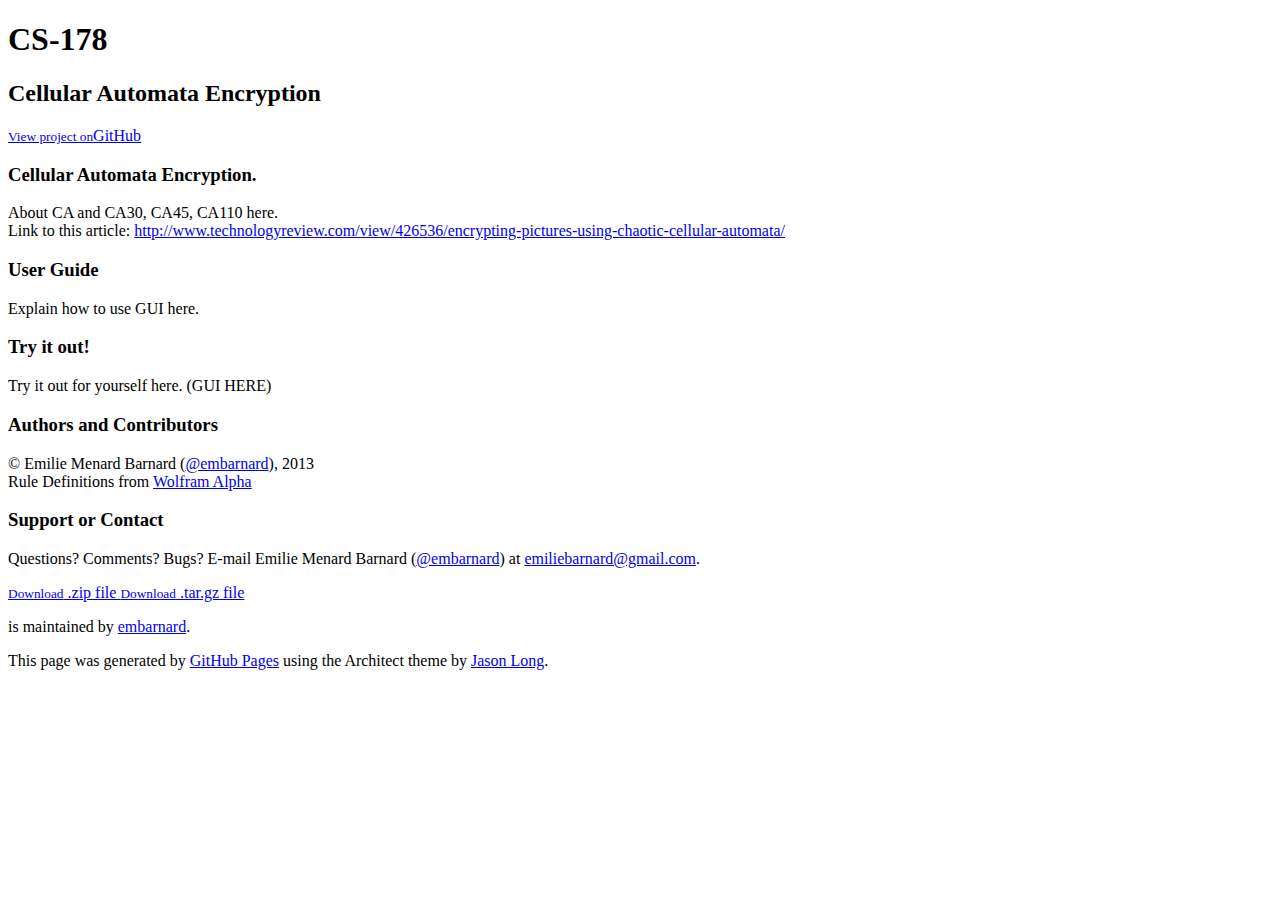
==== index.html @ e677d0bb "Create gh-pages branch via GitHub" ====
<!DOCTYPE html>
<html>
  <head>
    <meta charset='utf-8'>
    <meta http-equiv="X-UA-Compatible" content="chrome=1">
    <meta name="viewport" content="width=device-width, initial-scale=1, maximum-scale=1">
    <link href='https://fonts.googleapis.com/css?family=Architects+Daughter' rel='stylesheet' type='text/css'>
    <link rel="stylesheet" type="text/css" href="stylesheets/stylesheet.css" media="screen" />
    <link rel="stylesheet" type="text/css" href="stylesheets/pygment_trac.css" media="screen" />
    <link rel="stylesheet" type="text/css" href="stylesheets/print.css" media="print" />

    <!--[if lt IE 9]>
    <script src="//html5shiv.googlecode.com/svn/trunk/html5.js"></script>
    <![endif]-->

    <title>CS-178 by embarnard</title>
  </head>

  <body>
    <header>
      <div class="inner">
        <h1>CS-178</h1>
        <h2>Cellular Automata Encryption</h2>
        <a href="https://github.com/embarnard/CS-178" class="button"><small>View project on</small>GitHub</a>
      </div>
    </header>

    <div id="content-wrapper">
      <div class="inner clearfix">
        <section id="main-content">
          <h3>Cellular Automata Encryption.</h3>

<p>About CA and CA30, CA45, CA110 here.
<br>Link to this article: <a href="http://www.technologyreview.com/view/426536/encrypting-pictures-using-chaotic-cellular-automata/">http://www.technologyreview.com/view/426536/encrypting-pictures-using-chaotic-cellular-automata/</a></p>

<h3>User Guide</h3>

<p>Explain how to use GUI here. </p>

<h3>Try it out!</h3>

<p>Try it out for yourself here. (GUI HERE)</p>

<h3>Authors and Contributors</h3>

<p>© Emilie Menard Barnard (<a href="https://github.com/embarnard" class="user-mention">@embarnard</a>), 2013
<br>Rule Definitions from <a href="http://www.wolframalpha.com">Wolfram Alpha</a></p>

<h3>Support or Contact</h3>

<p>Questions? Comments? Bugs? E-mail Emilie Menard Barnard (<a href="https://github.com/embarnard" class="user-mention">@embarnard</a>) at <a href="mailto:emiliebarnard@gmail.com">emiliebarnard@gmail.com</a>.</p>
        </section>

        <aside id="sidebar">
          <a href="https://github.com/embarnard/CS-178/zipball/master" class="button">
            <small>Download</small>
            .zip file
          </a>
          <a href="https://github.com/embarnard/CS-178/tarball/master" class="button">
            <small>Download</small>
            .tar.gz file
          </a>

          <p class="repo-owner"><a href="https://github.com/embarnard/CS-178"></a> is maintained by <a href="https://github.com/embarnard">embarnard</a>.</p>

          <p>This page was generated by <a href="pages.github.com">GitHub Pages</a> using the Architect theme by <a href="http://twitter.com/jasonlong">Jason Long</a>.</p>
        </aside>
      </div>
    </div>

  
  </body>
</html>
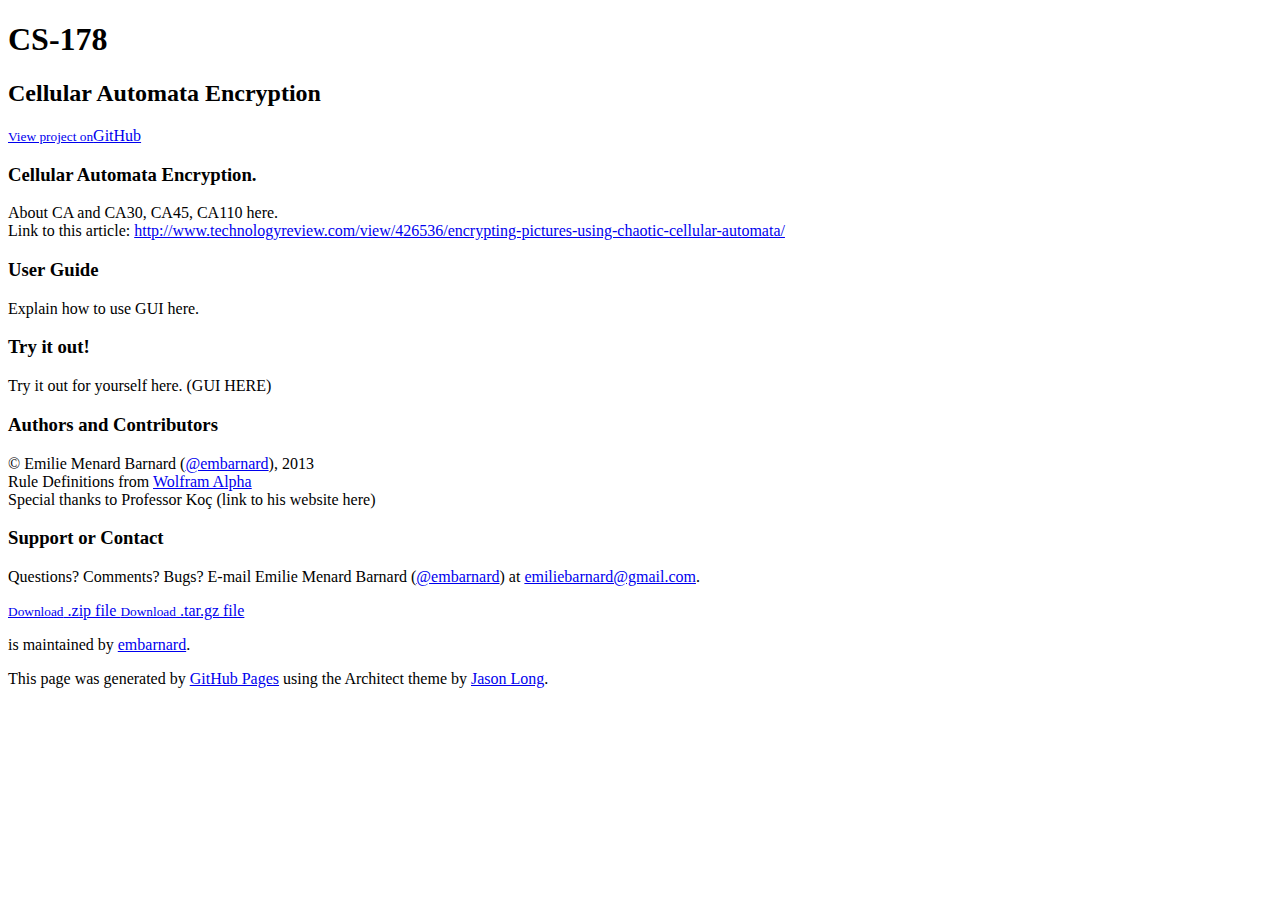
==== commit 7c79e156: "Create gh-pages branch via GitHub" ====
--- a/index.html
+++ b/index.html
@@ -44,7 +44,8 @@
 <h3>Authors and Contributors</h3>
 
 <p>© Emilie Menard Barnard (<a href="https://github.com/embarnard" class="user-mention">@embarnard</a>), 2013
-<br>Rule Definitions from <a href="http://www.wolframalpha.com">Wolfram Alpha</a></p>
+<br>Rule Definitions from <a href="http://www.wolframalpha.com">Wolfram Alpha</a>
+<br>Special thanks to Professor Koç (link to his website here)</p>
 
 <h3>Support or Contact</h3>
 
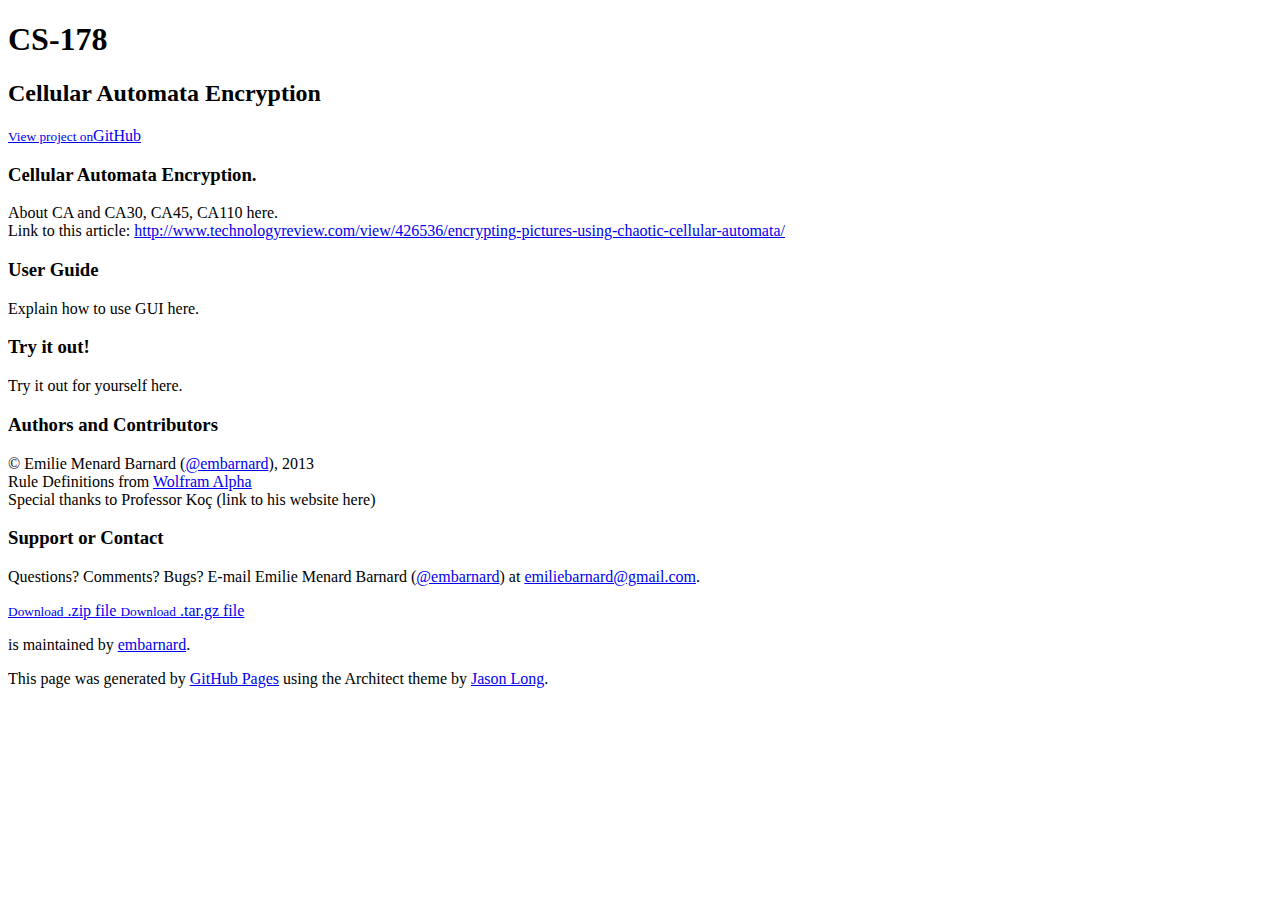
==== commit 45e6e4f9: "Create gh-pages branch via GitHub" ====
--- a/index.html
+++ b/index.html
@@ -39,7 +39,8 @@
 
 <h3>Try it out!</h3>
 
-<p>Try it out for yourself here. (GUI HERE)</p>
+<p>Try it out for yourself here.
+<br></p>
 
 <h3>Authors and Contributors</h3>
 
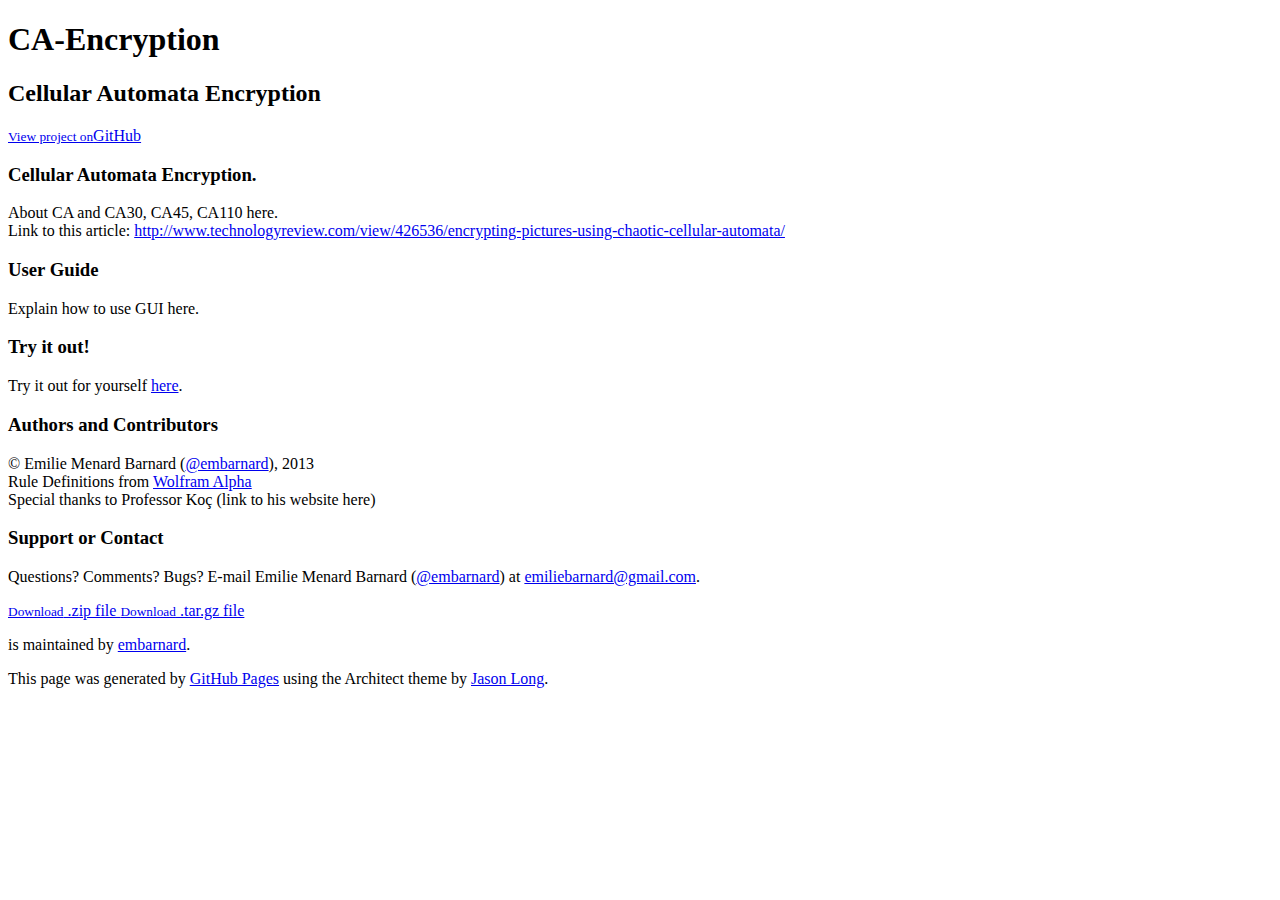
==== commit eba0096a: "Create gh-pages branch via GitHub" ====
--- a/index.html
+++ b/index.html
@@ -13,15 +13,15 @@
     <script src="//html5shiv.googlecode.com/svn/trunk/html5.js"></script>
     <![endif]-->
 
-    <title>CS-178 by embarnard</title>
+    <title>CA-Encryption by embarnard</title>
   </head>
 
   <body>
     <header>
       <div class="inner">
-        <h1>CS-178</h1>
+        <h1>CA-Encryption</h1>
         <h2>Cellular Automata Encryption</h2>
-        <a href="https://github.com/embarnard/CS-178" class="button"><small>View project on</small>GitHub</a>
+        <a href="https://github.com/embarnard/CA-Encryption" class="button"><small>View project on</small>GitHub</a>
       </div>
     </header>
 
@@ -39,8 +39,7 @@
 
 <h3>Try it out!</h3>
 
-<p>Try it out for yourself here.
-<br></p>
+<p>Try it out for yourself <a href="http://htmlpreview.github.com/?https://github.com/embarnard/CS-178/blob/master/CS-178/caScript.html">here</a>.</p>
 
 <h3>Authors and Contributors</h3>
 
@@ -54,16 +53,16 @@
         </section>
 
         <aside id="sidebar">
-          <a href="https://github.com/embarnard/CS-178/zipball/master" class="button">
+          <a href="https://github.com/embarnard/CA-Encryption/zipball/master" class="button">
             <small>Download</small>
             .zip file
           </a>
-          <a href="https://github.com/embarnard/CS-178/tarball/master" class="button">
+          <a href="https://github.com/embarnard/CA-Encryption/tarball/master" class="button">
             <small>Download</small>
             .tar.gz file
           </a>
 
-          <p class="repo-owner"><a href="https://github.com/embarnard/CS-178"></a> is maintained by <a href="https://github.com/embarnard">embarnard</a>.</p>
+          <p class="repo-owner"><a href="https://github.com/embarnard/CA-Encryption"></a> is maintained by <a href="https://github.com/embarnard">embarnard</a>.</p>
 
           <p>This page was generated by <a href="pages.github.com">GitHub Pages</a> using the Architect theme by <a href="http://twitter.com/jasonlong">Jason Long</a>.</p>
         </aside>
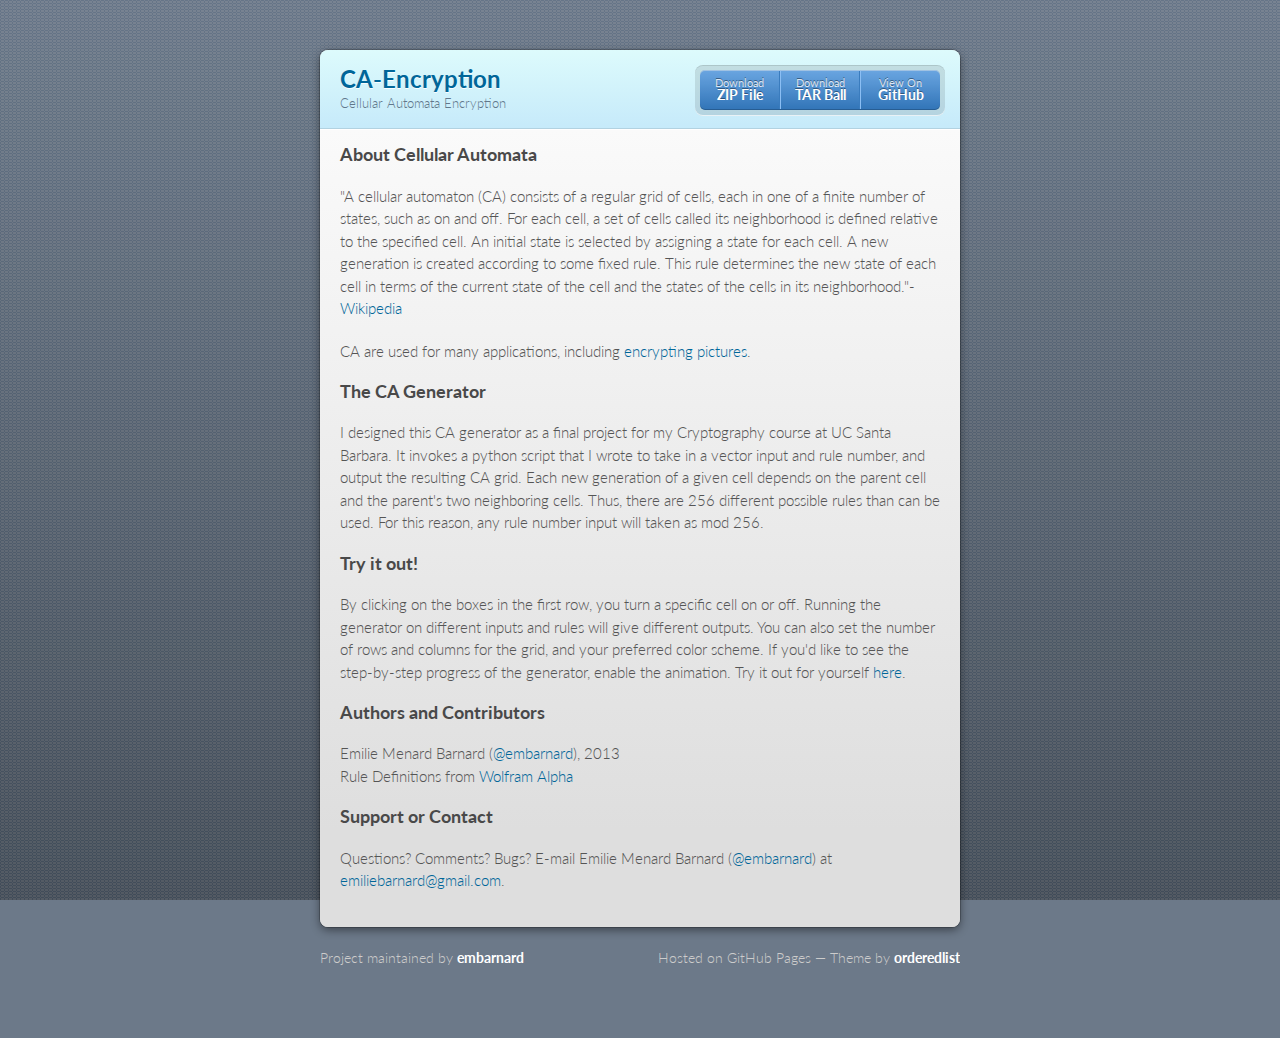
==== commit 98ff5ff3: "Create gh-pages branch via GitHub" ====
--- a/index.html
+++ b/index.html
@@ -1,74 +1,62 @@
-<!DOCTYPE html>
+<!doctype html>
 <html>
   <head>
-    <meta charset='utf-8'>
+    <meta charset="utf-8">
     <meta http-equiv="X-UA-Compatible" content="chrome=1">
-    <meta name="viewport" content="width=device-width, initial-scale=1, maximum-scale=1">
-    <link href='https://fonts.googleapis.com/css?family=Architects+Daughter' rel='stylesheet' type='text/css'>
-    <link rel="stylesheet" type="text/css" href="stylesheets/stylesheet.css" media="screen" />
-    <link rel="stylesheet" type="text/css" href="stylesheets/pygment_trac.css" media="screen" />
-    <link rel="stylesheet" type="text/css" href="stylesheets/print.css" media="print" />
+    <title>CA-Encryption by embarnard</title>
+
+    <link rel="stylesheet" href="stylesheets/styles.css">
+    <link rel="stylesheet" href="stylesheets/pygment_trac.css">
+    <script src="javascripts/scale.fix.js"></script>
+    <meta name="viewport" content="width=device-width, initial-scale=1, user-scalable=no">
 
     <!--[if lt IE 9]>
     <script src="//html5shiv.googlecode.com/svn/trunk/html5.js"></script>
     <![endif]-->
+  </head>
+  <body>
+    <div class="wrapper">
+      <header>
+        <h1>CA-Encryption</h1>
+        <p>Cellular Automata Encryption</p>
+        <p class="view"><a href="https://github.com/embarnard/CA-Encryption">View the Project on GitHub <small>embarnard/CA-Encryption</small></a></p>
+        <ul>
+          <li><a href="https://github.com/embarnard/CA-Encryption/zipball/master">Download <strong>ZIP File</strong></a></li>
+          <li><a href="https://github.com/embarnard/CA-Encryption/tarball/master">Download <strong>TAR Ball</strong></a></li>
+          <li><a href="https://github.com/embarnard/CA-Encryption">View On <strong>GitHub</strong></a></li>
+        </ul>
+      </header>
+      <section>
+        <h3>About Cellular Automata</h3>
 
-    <title>CA-Encryption by embarnard</title>
-  </head>
+<p>"A cellular automaton (CA) consists of a regular grid of cells, each in one of a finite number of states, such as on and off. For each cell, a set of cells called its neighborhood is defined relative to the specified cell. An initial state is selected by assigning a state for each cell. A new generation is created according to some fixed rule. This rule determines the new state of each cell in terms of the current state of the cell and the states of the cells in its neighborhood."-<a href="http://en.wikipedia.org/wiki/Cellular_automaton">Wikipedia</a></p>
 
-  <body>
-    <header>
-      <div class="inner">
-        <h1>CA-Encryption</h1>
-        <h2>Cellular Automata Encryption</h2>
-        <a href="https://github.com/embarnard/CA-Encryption" class="button"><small>View project on</small>GitHub</a>
-      </div>
-    </header>
+<p>CA are used for many applications, including <a href="http://www.technologyreview.com/view/426536/encrypting-pictures-using-chaotic-cellular-automata/">encrypting pictures</a>.</p>
 
-    <div id="content-wrapper">
-      <div class="inner clearfix">
-        <section id="main-content">
-          <h3>Cellular Automata Encryption.</h3>
+<h3>The CA Generator</h3>
 
-<p>About CA and CA30, CA45, CA110 here.
-<br>Link to this article: <a href="http://www.technologyreview.com/view/426536/encrypting-pictures-using-chaotic-cellular-automata/">http://www.technologyreview.com/view/426536/encrypting-pictures-using-chaotic-cellular-automata/</a></p>
-
-<h3>User Guide</h3>
-
-<p>Explain how to use GUI here. </p>
+<p>I designed this CA generator as a final project for my Cryptography course at UC Santa Barbara. It invokes a python script that I wrote to take in a vector input and rule number, and output the resulting CA grid. Each new generation of a given cell depends on the parent cell and the parent's two neighboring cells. Thus, there are 256 different possible rules than can be used. For this reason, any rule number input will taken as mod 256. </p>
 
 <h3>Try it out!</h3>
 
-<p>Try it out for yourself <a href="http://htmlpreview.github.com/?https://github.com/embarnard/CS-178/blob/master/CS-178/caScript.html">here</a>.</p>
+<p>By clicking on the boxes in the first row, you turn a specific cell on or off. Running the generator on different inputs and rules will give different outputs. You can also set the number of rows and columns for the grid, and your preferred color scheme. If you'd like to see the step-by-step progress of the generator, enable the animation.
+Try it out for yourself <a href="http://embarnard.com/ca.html">here</a>.</p>
 
 <h3>Authors and Contributors</h3>
 
-<p>© Emilie Menard Barnard (<a href="https://github.com/embarnard" class="user-mention">@embarnard</a>), 2013
-<br>Rule Definitions from <a href="http://www.wolframalpha.com">Wolfram Alpha</a>
-<br>Special thanks to Professor Koç (link to his website here)</p>
+<p>Emilie Menard Barnard (<a href="https://github.com/embarnard" class="user-mention">@embarnard</a>), 2013
+<br>Rule Definitions from <a href="http://www.wolframalpha.com">Wolfram Alpha</a></p>
 
 <h3>Support or Contact</h3>
 
 <p>Questions? Comments? Bugs? E-mail Emilie Menard Barnard (<a href="https://github.com/embarnard" class="user-mention">@embarnard</a>) at <a href="mailto:emiliebarnard@gmail.com">emiliebarnard@gmail.com</a>.</p>
-        </section>
-
-        <aside id="sidebar">
-          <a href="https://github.com/embarnard/CA-Encryption/zipball/master" class="button">
-            <small>Download</small>
-            .zip file
-          </a>
-          <a href="https://github.com/embarnard/CA-Encryption/tarball/master" class="button">
-            <small>Download</small>
-            .tar.gz file
-          </a>
-
-          <p class="repo-owner"><a href="https://github.com/embarnard/CA-Encryption"></a> is maintained by <a href="https://github.com/embarnard">embarnard</a>.</p>
-
-          <p>This page was generated by <a href="pages.github.com">GitHub Pages</a> using the Architect theme by <a href="http://twitter.com/jasonlong">Jason Long</a>.</p>
-        </aside>
-      </div>
+      </section>
     </div>
-
-  
+    <footer>
+      <p>Project maintained by <a href="https://github.com/embarnard">embarnard</a></p>
+      <p>Hosted on GitHub Pages &mdash; Theme by <a href="https://github.com/orderedlist">orderedlist</a></p>
+    </footer>
+    <!--[if !IE]><script>fixScale(document);</script><![endif]-->
+    
   </body>
 </html>--- a/stylesheets/styles.css
+++ b/stylesheets/styles.css
@@ -0,0 +1,356 @@
+@import url(https://fonts.googleapis.com/css?family=Lato:300italic,700italic,300,700);
+html {
+  background: #6C7989;
+  background: #6c7989 -webkit-gradient(linear, 50% 0%, 50% 100%, color-stop(0%, #6c7989), color-stop(100%, #434b55)) fixed;
+  background: #6c7989 -webkit-linear-gradient(#6c7989, #434b55) fixed;
+  background: #6c7989 -moz-linear-gradient(#6c7989, #434b55) fixed;
+  background: #6c7989 -o-linear-gradient(#6c7989, #434b55) fixed;
+  background: #6c7989 -ms-linear-gradient(#6c7989, #434b55) fixed;
+  background: #6c7989 linear-gradient(#6c7989, #434b55) fixed;
+}
+
+body {
+  padding: 50px 0;
+  margin: 0;
+  font: 14px/1.5 Lato, "Helvetica Neue", Helvetica, Arial, sans-serif;
+  color: #555;
+  font-weight: 300;
+  background: url('[data-uri]') fixed;
+}
+
+.wrapper {
+  width: 640px;
+  margin: 0 auto;
+  background: #DEDEDE;
+  -webkit-border-radius: 8px;
+  -moz-border-radius: 8px;
+  -ms-border-radius: 8px;
+  -o-border-radius: 8px;
+  border-radius: 8px;
+  -webkit-box-shadow: rgba(0, 0, 0, 0.2) 0 0 0 1px, rgba(0, 0, 0, 0.45) 0 3px 10px;
+  -moz-box-shadow: rgba(0, 0, 0, 0.2) 0 0 0 1px, rgba(0, 0, 0, 0.45) 0 3px 10px;
+  box-shadow: rgba(0, 0, 0, 0.2) 0 0 0 1px, rgba(0, 0, 0, 0.45) 0 3px 10px;
+}
+
+header, section, footer {
+  display: block;
+}
+
+a {
+  color: #069;
+  text-decoration: none;
+}
+
+p {
+  margin: 0 0 20px;
+  padding: 0;
+}
+
+strong {
+  color: #222;
+  font-weight: 700;
+}
+
+header {
+  -webkit-border-radius: 8px 8px 0 0;
+  -moz-border-radius: 8px 8px 0 0;
+  -ms-border-radius: 8px 8px 0 0;
+  -o-border-radius: 8px 8px 0 0;
+  border-radius: 8px 8px 0 0;
+  background: #C6EAFA;
+  background: -webkit-gradient(linear, 50% 0%, 50% 100%, color-stop(0%, #ddfbfc), color-stop(100%, #c6eafa));
+  background: -webkit-linear-gradient(#ddfbfc, #c6eafa);
+  background: -moz-linear-gradient(#ddfbfc, #c6eafa);
+  background: -o-linear-gradient(#ddfbfc, #c6eafa);
+  background: -ms-linear-gradient(#ddfbfc, #c6eafa);
+  background: linear-gradient(#ddfbfc, #c6eafa);
+  position: relative;
+  padding: 15px 20px;
+  border-bottom: 1px solid #B2D2E1;
+}
+header h1 {
+  margin: 0;
+  padding: 0;
+  font-size: 24px;
+  line-height: 1.2;
+  color: #069;
+  text-shadow: rgba(255, 255, 255, 0.9) 0 1px 0;
+}
+header.without-description h1 {
+  margin: 10px 0;
+}
+header p {
+  margin: 0;
+  color: #61778B;
+  width: 300px;
+  font-size: 13px;
+}
+header p.view {
+  display: none;
+  font-weight: 700;
+  text-shadow: rgba(255, 255, 255, 0.9) 0 1px 0;
+  -webkit-font-smoothing: antialiased;
+}
+header p.view a {
+  color: #06c;
+}
+header p.view small {
+  font-weight: 400;
+}
+header ul {
+  margin: 0;
+  padding: 0;
+  list-style: none;
+  position: absolute;
+  z-index: 1;
+  right: 20px;
+  top: 20px;
+  height: 38px;
+  padding: 1px 0;
+  background: #5198DF;
+  background: -webkit-gradient(linear, 50% 0%, 50% 100%, color-stop(0%, #77b9fb), color-stop(100%, #3782cd));
+  background: -webkit-linear-gradient(#77b9fb, #3782cd);
+  background: -moz-linear-gradient(#77b9fb, #3782cd);
+  background: -o-linear-gradient(#77b9fb, #3782cd);
+  background: -ms-linear-gradient(#77b9fb, #3782cd);
+  background: linear-gradient(#77b9fb, #3782cd);
+  border-radius: 5px;
+  -webkit-box-shadow: inset rgba(255, 255, 255, 0.45) 0 1px 0, inset rgba(0, 0, 0, 0.2) 0 -1px 0;
+  -moz-box-shadow: inset rgba(255, 255, 255, 0.45) 0 1px 0, inset rgba(0, 0, 0, 0.2) 0 -1px 0;
+  box-shadow: inset rgba(255, 255, 255, 0.45) 0 1px 0, inset rgba(0, 0, 0, 0.2) 0 -1px 0;
+  width: auto;
+}
+header ul:before {
+  content: '';
+  position: absolute;
+  z-index: -1;
+  left: -5px;
+  top: -4px;
+  right: -5px;
+  bottom: -6px;
+  background: rgba(0, 0, 0, 0.1);
+  -webkit-border-radius: 8px;
+  -moz-border-radius: 8px;
+  -ms-border-radius: 8px;
+  -o-border-radius: 8px;
+  border-radius: 8px;
+  -webkit-box-shadow: rgba(0, 0, 0, 0.2) 0 -1px 0, inset rgba(255, 255, 255, 0.7) 0 -1px 0;
+  -moz-box-shadow: rgba(0, 0, 0, 0.2) 0 -1px 0, inset rgba(255, 255, 255, 0.7) 0 -1px 0;
+  box-shadow: rgba(0, 0, 0, 0.2) 0 -1px 0, inset rgba(255, 255, 255, 0.7) 0 -1px 0;
+}
+header ul li {
+  width: 79px;
+  float: left;
+  border-right: 1px solid #3A7CBE;
+  height: 38px;
+}
+header ul li.single {
+  border: none;
+}
+header ul li + li {
+  width: 78px;
+  border-left: 1px solid #8BBEF3;
+}
+header ul li + li + li {
+  border-right: none;
+  width: 79px;
+}
+header ul a {
+  line-height: 1;
+  font-size: 11px;
+  color: #fff;
+  color: rgba(255, 255, 255, 0.8);
+  display: block;
+  text-align: center;
+  font-weight: 400;
+  padding-top: 6px;
+  height: 40px;
+  text-shadow: rgba(0, 0, 0, 0.4) 0 -1px 0;
+}
+header ul a strong {
+  font-size: 14px;
+  display: block;
+  color: #fff;
+  -webkit-font-smoothing: antialiased;
+}
+
+section {
+  padding: 15px 20px;
+  font-size: 15px;
+  border-top: 1px solid #fff;
+  background: -webkit-gradient(linear, 50% 0%, 50% 700, color-stop(0%, #fafafa), color-stop(100%, #dedede));
+  background: -webkit-linear-gradient(#fafafa, #dedede 700px);
+  background: -moz-linear-gradient(#fafafa, #dedede 700px);
+  background: -o-linear-gradient(#fafafa, #dedede 700px);
+  background: -ms-linear-gradient(#fafafa, #dedede 700px);
+  background: linear-gradient(#fafafa, #dedede 700px);
+  -webkit-border-radius: 0 0 8px 8px;
+  -moz-border-radius: 0 0 8px 8px;
+  -ms-border-radius: 0 0 8px 8px;
+  -o-border-radius: 0 0 8px 8px;
+  border-radius: 0 0 8px 8px;
+  position: relative;
+}
+
+h1, h2, h3, h4, h5, h6 {
+  color: #222;
+  padding: 0;
+  margin: 0 0 20px;
+  line-height: 1.2;
+}
+
+p, ul, ol, table, pre, dl {
+  margin: 0 0 20px;
+}
+
+h1, h2, h3 {
+  line-height: 1.1;
+}
+
+h1 {
+  font-size: 28px;
+}
+
+h2 {
+  color: #393939;
+}
+
+h3, h4, h5, h6 {
+  color: #494949;
+}
+
+blockquote {
+  margin: 0 -20px 20px;
+  padding: 15px 20px 1px 40px;
+  font-style: italic;
+  background: #ccc;
+  background: rgba(0, 0, 0, 0.06);
+  color: #222;
+}
+
+img {
+  max-width: 100%;
+}
+
+code, pre {
+  font-family: Monaco, Bitstream Vera Sans Mono, Lucida Console, Terminal;
+  color: #333;
+  font-size: 12px;
+  overflow-x: auto;
+}
+
+pre {
+  padding: 20px;
+  background: #3A3C42;
+  color: #f8f8f2;
+  margin: 0 -20px 20px;
+}
+pre code {
+  color: #f8f8f2;
+}
+li pre {
+  margin-left: -60px;
+  padding-left: 60px;
+}
+
+table {
+  width: 100%;
+  border-collapse: collapse;
+}
+
+th, td {
+  text-align: left;
+  padding: 5px 10px;
+  border-bottom: 1px solid #aaa;
+}
+
+dt {
+  color: #222;
+  font-weight: 700;
+}
+
+th {
+  color: #222;
+}
+
+small {
+  font-size: 11px;
+}
+
+hr {
+  border: 0;
+  background: #aaa;
+  height: 1px;
+  margin: 0 0 20px;
+}
+
+footer {
+  width: 640px;
+  margin: 0 auto;
+  padding: 20px 0 0;
+  color: #ccc;
+  overflow: hidden;
+}
+footer a {
+  color: #fff;
+  font-weight: bold;
+}
+footer p {
+  float: left;
+}
+footer p + p {
+  float: right;
+}
+
+@media print, screen and (max-width: 740px) {
+  body {
+    padding: 0;
+  }
+
+  .wrapper {
+    -webkit-border-radius: 0;
+    -moz-border-radius: 0;
+    -ms-border-radius: 0;
+    -o-border-radius: 0;
+    border-radius: 0;
+    -webkit-box-shadow: none;
+    -moz-box-shadow: none;
+    box-shadow: none;
+    width: 100%;
+  }
+
+  footer {
+    -webkit-border-radius: 0;
+    -moz-border-radius: 0;
+    -ms-border-radius: 0;
+    -o-border-radius: 0;
+    border-radius: 0;
+    padding: 20px;
+    width: auto;
+  }
+  footer p {
+    float: none;
+    margin: 0;
+  }
+  footer p + p {
+    float: none;
+  }
+}
+@media print, screen and (max-width:580px) {
+  header ul {
+    display: none;
+  }
+
+  header p.view {
+    display: block;
+  }
+
+  header p {
+    width: 100%;
+  }
+}
+@media print {
+  header p.view a small:before {
+    content: 'at http://github.com/';
+  }
+}
--- a/stylesheets/pygment_trac.css
+++ b/stylesheets/pygment_trac.css
@@ -0,0 +1,60 @@
+.highlight .hll { background-color: #49483e }
+.highlight  { background: #3A3C42; color: #f8f8f2 }
+.highlight .c { color: #75715e } /* Comment */
+.highlight .err { color: #960050; background-color: #1e0010 } /* Error */
+.highlight .k { color: #66d9ef } /* Keyword */
+.highlight .l { color: #ae81ff } /* Literal */
+.highlight .n { color: #f8f8f2 } /* Name */
+.highlight .o { color: #f92672 } /* Operator */
+.highlight .p { color: #f8f8f2 } /* Punctuation */
+.highlight .cm { color: #75715e } /* Comment.Multiline */
+.highlight .cp { color: #75715e } /* Comment.Preproc */
+.highlight .c1 { color: #75715e } /* Comment.Single */
+.highlight .cs { color: #75715e } /* Comment.Special */
+.highlight .ge { font-style: italic } /* Generic.Emph */
+.highlight .gs { font-weight: bold } /* Generic.Strong */
+.highlight .kc { color: #66d9ef } /* Keyword.Constant */
+.highlight .kd { color: #66d9ef } /* Keyword.Declaration */
+.highlight .kn { color: #f92672 } /* Keyword.Namespace */
+.highlight .kp { color: #66d9ef } /* Keyword.Pseudo */
+.highlight .kr { color: #66d9ef } /* Keyword.Reserved */
+.highlight .kt { color: #66d9ef } /* Keyword.Type */
+.highlight .ld { color: #e6db74 } /* Literal.Date */
+.highlight .m { color: #ae81ff } /* Literal.Number */
+.highlight .s { color: #e6db74 } /* Literal.String */
+.highlight .na { color: #a6e22e } /* Name.Attribute */
+.highlight .nb { color: #f8f8f2 } /* Name.Builtin */
+.highlight .nc { color: #a6e22e } /* Name.Class */
+.highlight .no { color: #66d9ef } /* Name.Constant */
+.highlight .nd { color: #a6e22e } /* Name.Decorator */
+.highlight .ni { color: #f8f8f2 } /* Name.Entity */
+.highlight .ne { color: #a6e22e } /* Name.Exception */
+.highlight .nf { color: #a6e22e } /* Name.Function */
+.highlight .nl { color: #f8f8f2 } /* Name.Label */
+.highlight .nn { color: #f8f8f2 } /* Name.Namespace */
+.highlight .nx { color: #a6e22e } /* Name.Other */
+.highlight .py { color: #f8f8f2 } /* Name.Property */
+.highlight .nt { color: #f92672 } /* Name.Tag */
+.highlight .nv { color: #f8f8f2 } /* Name.Variable */
+.highlight .ow { color: #f92672 } /* Operator.Word */
+.highlight .w { color: #f8f8f2 } /* Text.Whitespace */
+.highlight .mf { color: #ae81ff } /* Literal.Number.Float */
+.highlight .mh { color: #ae81ff } /* Literal.Number.Hex */
+.highlight .mi { color: #ae81ff } /* Literal.Number.Integer */
+.highlight .mo { color: #ae81ff } /* Literal.Number.Oct */
+.highlight .sb { color: #e6db74 } /* Literal.String.Backtick */
+.highlight .sc { color: #e6db74 } /* Literal.String.Char */
+.highlight .sd { color: #e6db74 } /* Literal.String.Doc */
+.highlight .s2 { color: #e6db74 } /* Literal.String.Double */
+.highlight .se { color: #ae81ff } /* Literal.String.Escape */
+.highlight .sh { color: #e6db74 } /* Literal.String.Heredoc */
+.highlight .si { color: #e6db74 } /* Literal.String.Interpol */
+.highlight .sx { color: #e6db74 } /* Literal.String.Other */
+.highlight .sr { color: #e6db74 } /* Literal.String.Regex */
+.highlight .s1 { color: #e6db74 } /* Literal.String.Single */
+.highlight .ss { color: #e6db74 } /* Literal.String.Symbol */
+.highlight .bp { color: #f8f8f2 } /* Name.Builtin.Pseudo */
+.highlight .vc { color: #f8f8f2 } /* Name.Variable.Class */
+.highlight .vg { color: #f8f8f2 } /* Name.Variable.Global */
+.highlight .vi { color: #f8f8f2 } /* Name.Variable.Instance */
+.highlight .il { color: #ae81ff } /* Literal.Number.Integer.Long */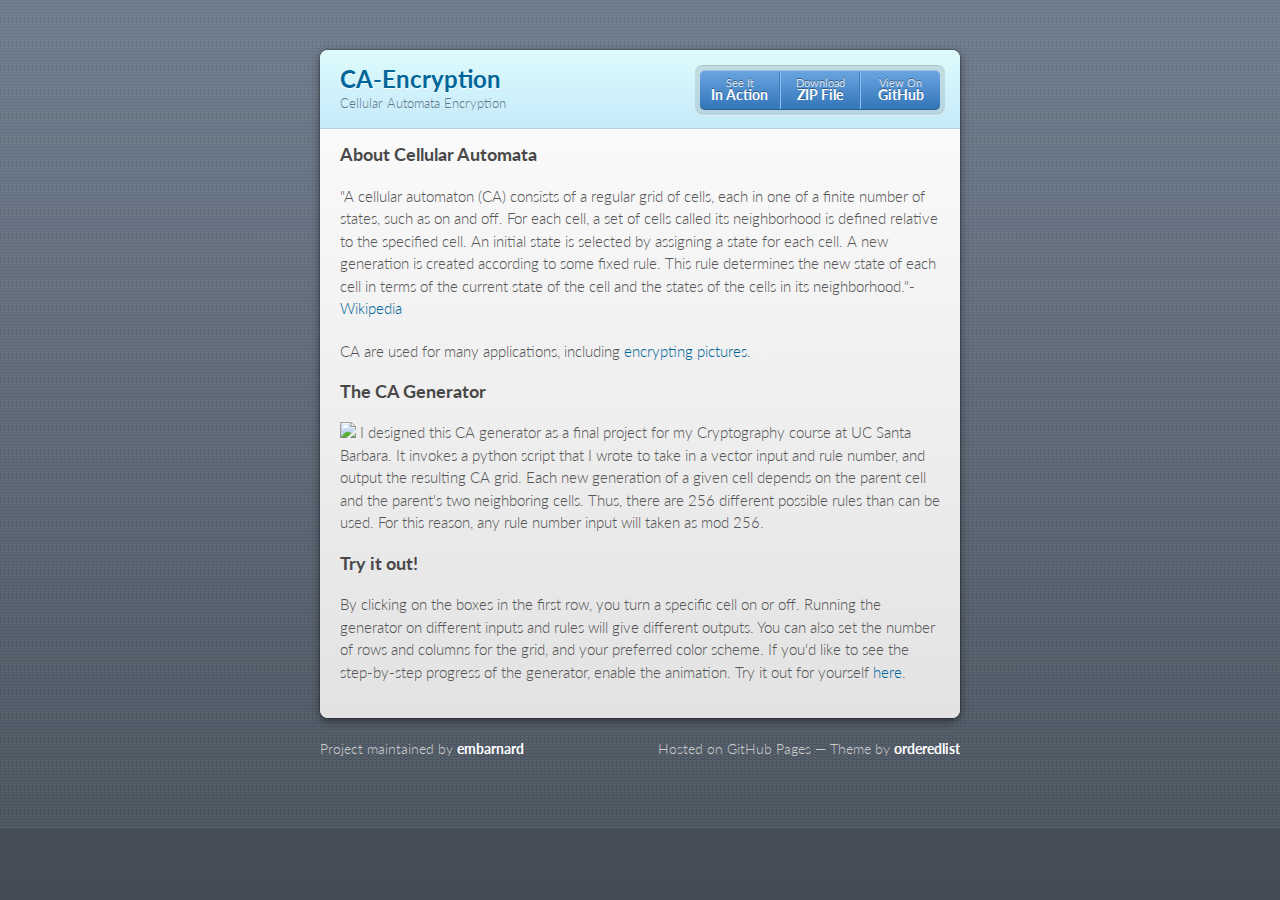
==== commit 71abf783: "Trying the images again..." ====
--- a/index.html
+++ b/index.html
@@ -21,8 +21,8 @@
         <p>Cellular Automata Encryption</p>
         <p class="view"><a href="https://github.com/embarnard/CA-Encryption">View the Project on GitHub <small>embarnard/CA-Encryption</small></a></p>
         <ul>
+          <li><a href="http://embarnard.com/ca.html">See It <strong>In Action</strong></a></li>
           <li><a href="https://github.com/embarnard/CA-Encryption/zipball/master">Download <strong>ZIP File</strong></a></li>
-          <li><a href="https://github.com/embarnard/CA-Encryption/tarball/master">Download <strong>TAR Ball</strong></a></li>
           <li><a href="https://github.com/embarnard/CA-Encryption">View On <strong>GitHub</strong></a></li>
         </ul>
       </header>
@@ -35,22 +35,16 @@
 
 <h3>The CA Generator</h3>
 
-<p>I designed this CA generator as a final project for my Cryptography course at UC Santa Barbara. It invokes a python script that I wrote to take in a vector input and rule number, and output the resulting CA grid. Each new generation of a given cell depends on the parent cell and the parent's two neighboring cells. Thus, there are 256 different possible rules than can be used. For this reason, any rule number input will taken as mod 256. </p>
+<p>
+<img src="images/generatorExample.png">
+I designed this CA generator as a final project for my Cryptography course at UC Santa Barbara. It invokes a python script that I wrote to take in a vector input and rule number, and output the resulting CA grid. Each new generation of a given cell depends on the parent cell and the parent's two neighboring cells. Thus, there are 256 different possible rules than can be used. For this reason, any rule number input will taken as mod 256. </p>
 
 <h3>Try it out!</h3>
 
 <p>By clicking on the boxes in the first row, you turn a specific cell on or off. Running the generator on different inputs and rules will give different outputs. You can also set the number of rows and columns for the grid, and your preferred color scheme. If you'd like to see the step-by-step progress of the generator, enable the animation.
 Try it out for yourself <a href="http://embarnard.com/ca.html">here</a>.</p>
 
-<h3>Authors and Contributors</h3>
-
-<p>Emilie Menard Barnard (<a href="https://github.com/embarnard" class="user-mention">@embarnard</a>), 2013
-<br>Rule Definitions from <a href="http://www.wolframalpha.com">Wolfram Alpha</a></p>
-
-<h3>Support or Contact</h3>
-
-<p>Questions? Comments? Bugs? E-mail Emilie Menard Barnard (<a href="https://github.com/embarnard" class="user-mention">@embarnard</a>) at <a href="mailto:emiliebarnard@gmail.com">emiliebarnard@gmail.com</a>.</p>
-      </section>
+        </section>
     </div>
     <footer>
       <p>Project maintained by <a href="https://github.com/embarnard">embarnard</a></p>
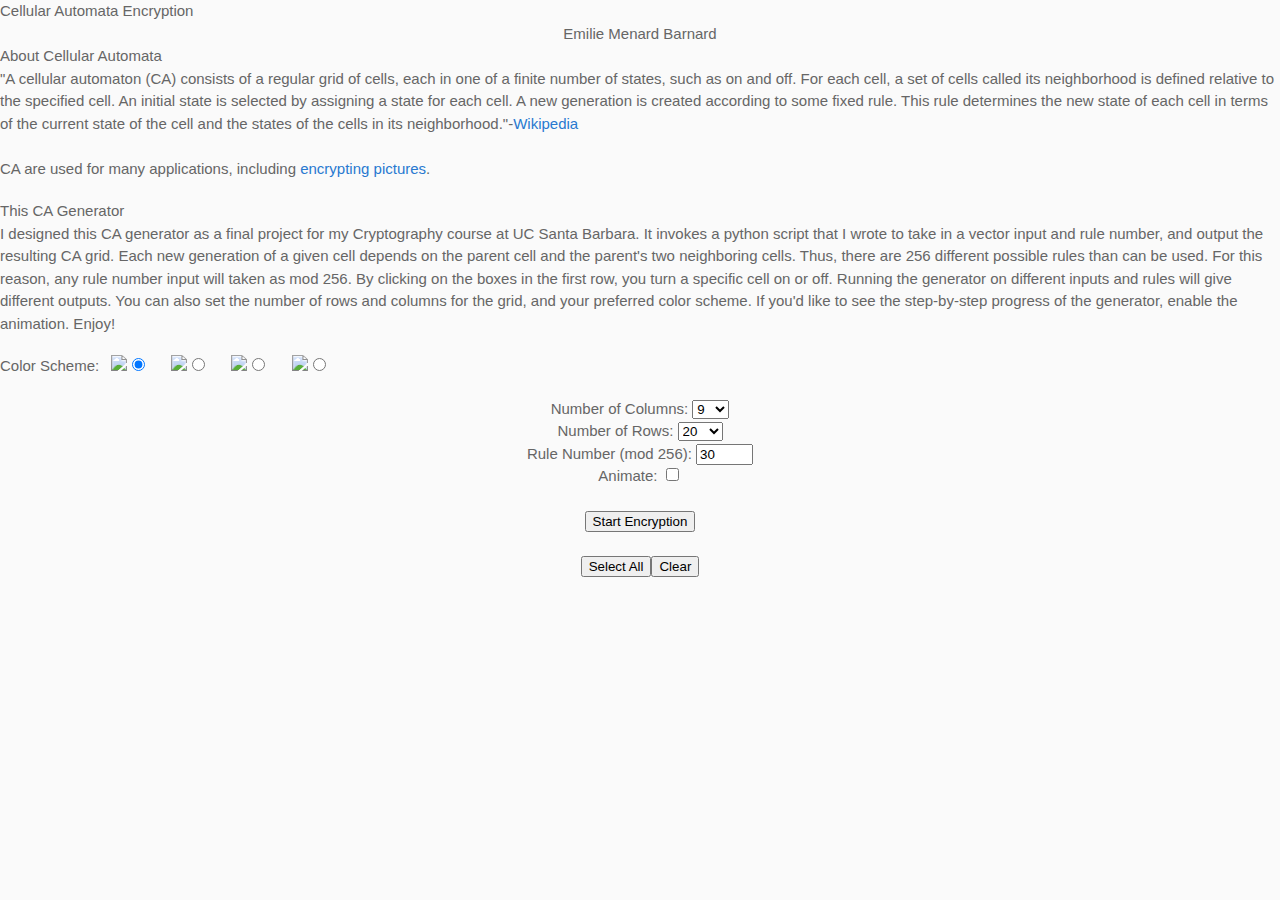
==== commit bbee8761: "Updated to Python3" ====
--- a/index.html
+++ b/index.html
@@ -1,56 +1,428 @@
-<!doctype html>
+<!DOCTYPE html>
 <html>
-  <head>
-    <meta charset="utf-8">
-    <meta http-equiv="X-UA-Compatible" content="chrome=1">
-    <title>CA-Encryption by embarnard</title>
-
-    <link rel="stylesheet" href="stylesheets/styles.css">
-    <link rel="stylesheet" href="stylesheets/pygment_trac.css">
-    <script src="javascripts/scale.fix.js"></script>
-    <meta name="viewport" content="width=device-width, initial-scale=1, user-scalable=no">
-
-    <!--[if lt IE 9]>
-    <script src="//html5shiv.googlecode.com/svn/trunk/html5.js"></script>
-    <![endif]-->
-  </head>
-  <body>
-    <div class="wrapper">
-      <header>
-        <h1>CA-Encryption</h1>
-        <p>Cellular Automata Encryption</p>
-        <p class="view"><a href="https://github.com/embarnard/CA-Encryption">View the Project on GitHub <small>embarnard/CA-Encryption</small></a></p>
-        <ul>
-          <li><a href="http://embarnard.com/ca.html">See It <strong>In Action</strong></a></li>
-          <li><a href="https://github.com/embarnard/CA-Encryption/zipball/master">Download <strong>ZIP File</strong></a></li>
-          <li><a href="https://github.com/embarnard/CA-Encryption">View On <strong>GitHub</strong></a></li>
-        </ul>
-      </header>
-      <section>
-        <h3>About Cellular Automata</h3>
-
-<p>"A cellular automaton (CA) consists of a regular grid of cells, each in one of a finite number of states, such as on and off. For each cell, a set of cells called its neighborhood is defined relative to the specified cell. An initial state is selected by assigning a state for each cell. A new generation is created according to some fixed rule. This rule determines the new state of each cell in terms of the current state of the cell and the states of the cells in its neighborhood."-<a href="http://en.wikipedia.org/wiki/Cellular_automaton">Wikipedia</a></p>
-
-<p>CA are used for many applications, including <a href="http://www.technologyreview.com/view/426536/encrypting-pictures-using-chaotic-cellular-automata/">encrypting pictures</a>.</p>
-
-<h3>The CA Generator</h3>
-
-<p>
-<img src="images/generatorExample.png">
-I designed this CA generator as a final project for my Cryptography course at UC Santa Barbara. It invokes a python script that I wrote to take in a vector input and rule number, and output the resulting CA grid. Each new generation of a given cell depends on the parent cell and the parent's two neighboring cells. Thus, there are 256 different possible rules than can be used. For this reason, any rule number input will taken as mod 256. </p>
-
-<h3>Try it out!</h3>
-
-<p>By clicking on the boxes in the first row, you turn a specific cell on or off. Running the generator on different inputs and rules will give different outputs. You can also set the number of rows and columns for the grid, and your preferred color scheme. If you'd like to see the step-by-step progress of the generator, enable the animation.
-Try it out for yourself <a href="http://embarnard.com/ca.html">here</a>.</p>
-
-        </section>
-    </div>
-    <footer>
-      <p>Project maintained by <a href="https://github.com/embarnard">embarnard</a></p>
-      <p>Hosted on GitHub Pages &mdash; Theme by <a href="https://github.com/orderedlist">orderedlist</a></p>
-    </footer>
-    <!--[if !IE]><script>fixScale(document);</script><![endif]-->
+<head>
+
+<link rel="stylesheet" type="text/css" href="stylesheet.css" />
+<script src="https://ajax.googleapis.com/ajax/libs/jquery/3.5.1/jquery.min.js"></script>
+<!-- <script type="text/javascript" src="ca.js"></script> -->
+
+<script>
+  (function(i,s,o,g,r,a,m){i['GoogleAnalyticsObject']=r;i[r]=i[r]||function(){
+  (i[r].q=i[r].q||[]).push(arguments)},i[r].l=1*new Date();a=s.createElement(o),
+  m=s.getElementsByTagName(o)[0];a.async=1;a.src=g;m.parentNode.insertBefore(a,m)
+  })(window,document,'script','//www.google-analytics.com/analytics.js','ga');
+
+  ga('create', 'UA-39554842-1', 'auto');
+  ga('send', 'pageview');
+
+</script>
+
+
+<script>
+/*Set up JQuery Variables for the two different boxes:*/
+  var boxOff=$("<div class=\"buttonOff1\"></div>");
+  var boxOn=$("<div class=\"buttonOn1\"></div>");
+  
+/* Defining what happens when a box is clicked   */
+  boxOff.click(function(){
+  		if (!running){
+/*   		The box classes depend on the color scheme determined by the user */
+  			switch (colors){ 
+	  			case 1:
+	  				$(this).toggleClass('buttonOn1 buttonOff1');
+	  				break;
+	  			case 2:
+	  				$(this).toggleClass('buttonOn2 buttonOff2');
+	  				break;
+	  			case 3:
+	  				$(this).toggleClass('buttonOn3 buttonOff3');
+	  				break;
+	  			case 4:
+	  				$(this).toggleClass('buttonOn4 buttonOff4');
+	  				break;
+  			} 
+		}
+  });
+  
+/* This is just like the above click function, but for boxes that were already toggled on */
+    boxOn.click(function(){
+  		if (!running){
+  			switch (colors){
+	  			case 1:
+	  				$(this).toggleClass('buttonOn1 buttonOff1');
+	  				break;
+	  			case 2:
+	  				$(this).toggleClass('buttonOn2 buttonOff2');
+	  				break;
+	  			case 3:
+	  				$(this).toggleClass('buttonOn3 buttonOff3');
+	  				break;
+	  			case 4:
+	  				$(this).toggleClass('buttonOn4 buttonOff4');
+	  				break;
+  			} 
+ 
+		}
+  });
+
+/* Global values */
+  var running=false;
+  var colors=1;
+  
+  
+/* This produces the default off columns based on the number of columns specified */
+function defaultCols(colNumber){
+	for (var vectorIndex=0; vectorIndex<colNumber; vectorIndex++){
+		 $('.userInputRow').append(boxOff.clone(true));
+	}
+/* 	To keep the css pretty: */
+  $('.userInputRow > div:first').css('margin-left', '0px');
+  $('.userInputRow > div:last').css('margin-right', '0px');
+  
+}
+
+/* This function is called when the user clicks select all. It toggles all boxes to on */
+function selectAll(){
+	$('.userInputRow').empty();
+	for (var vectorIndex=0; vectorIndex<(parseInt($("#cols").val())); vectorIndex++){
+		 $('.userInputRow').append(boxOn.clone(true));
+	}
+/* 	To keep the css pretty: */
+  $('.userInputRow > div:first').css('margin-left', '0px');
+  $('.userInputRow > div:last').css('margin-right', '0px');
+}
+
+/* This function is called when the user clicks clear, or when the color scheme is changed. It toggles all boxes to off */
+function clearAll(){
+	$('.userInputRow').empty();
+	defaultCols(parseInt($("#cols").val()));
+}
+
+/* This function stops the animation stepping when the user clicks the stop animation button during an animation */
+function stopAnimate(){
+/* Stop all currently running timeouts*/
+	var allTimeouts = window.setTimeout(function() {}, 0);
+	while (allTimeouts--) {
+    		window.clearTimeout(allTimeouts);
+    }
+/*     Then reset all buttions, since we won't get to the last timeout that does this */
+    $("#submitButton").removeAttr('disabled');
+	$("#rows").removeAttr('disabled');
+	$("#ruleNo").removeAttr('disabled');
+	$("#cols").removeAttr('disabled');
+	$("#animate").removeAttr('disabled');
+	$("#stopAnimateButton").hide()
+	$("#clearAllButton").show();
+	$("#selectAllButton").show();
+	running=false;
+}
+  
+/* This function is called when the user changes the number of desired columns */
+function changeCols(colNumber){	
+/* To keep the css pretty: */
+	$('.userInputRow > div:first').css('margin-left', '2px');
+	$('.userInputRow > div:last').css('margin-right', '2px');
+	
+	/* First count the current number of cols: */
+	var oldColNumber=$('.userInputRow div').length;
+	
+	/*Case we're increasing the number of columns:*/
+	if (oldColNumber<parseInt($('#cols').val())){
+	
+/* 	We want to build around the current boxes, in case the user has input */
+		for (var vectorIndex=0; vectorIndex<((colNumber-oldColNumber)/2); vectorIndex++){
+		 	$('.userInputRow').prepend(boxOff.clone(true));
+		 	$('.userInputRow').append(boxOff.clone(true)); 
+		  }
+	}
+	
+	/* Case we're decreasing the number of columns, we remove boxes around the center*/
+	else
+		for (var vectorIndex=0; vectorIndex<((oldColNumber-colNumber)/2); vectorIndex++){
+		 	$('.userInputRow > div:first').remove();
+		 	$('.userInputRow > div:last').remove();
+		  }
+		  
+/* To keep the css pretty: */
+  $('.userInputRow > div:first').css('margin-left', '0px');
+  $('.userInputRow > div:last').css('margin-right', '0px');
+}
+
+/* The next four functions are called when the color is changed. They toggle different classes of boxes that have the different color schemes. */
+
+/* This is the blue/pink color scheme */
+function changeColor1(){
+	colors=1;
+	boxOff.attr('class', 'buttonOff1');
+    boxOn.attr('class','buttonOn1');
+    clearAll();
+}
+
+/* This is the orange/blue color scheme */
+function changeColor2(){
+	colors=2;
+	boxOff.attr('class','buttonOff2');
+    boxOn.attr('class','buttonOn2');
+    clearAll();
+}
+
+/* This is the yellow/green color scheme */
+function changeColor3(){
+	colors=3;
+	boxOff.attr('class','buttonOff3');
+    boxOn.attr('class','buttonOn3');
+    clearAll();
+}
+
+/* This is the purple/black color scheme */
+function changeColor4(){
+	colors=4;
+	boxOff.attr('class','buttonOff4');
+    boxOn.attr('class','buttonOn4');
+    clearAll();
+}
+
+/*This submitClick function is called when the user hits the button, and calls the encryption python script    */
+function submitClick(){	
+// 	alert("clicked!");
+/* First clear out the current rows */
+	$('.outputRows').empty();
+	$('.outputRows').append('<p>Encrypting...</p>');
+
+	var input="";
+	var animateBool=false;
+
+	var numRows=$('#rows').val();
+	var ruleNumber=$('#ruleNo').val();
+	
+// 	alert(numRows);
+	
+	/*We need to determine the input to the python script based on what the user clicked*/
+	var inputBoxes=$('.userInputRow > div');
+	
+	/*Loop though each of the input boxes*/
+// 	alert("here!");
+// 	alert(inputBoxes.length);
+	for (inputIndex=0; inputIndex<inputBoxes.length; inputIndex++){
+		
+		/*Case that it's a zero...cell is off*/
+		if (inputBoxes[inputIndex].className=='buttonOff1' || inputBoxes[inputIndex].className=='buttonOff2' || inputBoxes[inputIndex].className=='buttonOff3' || inputBoxes[inputIndex].className=='buttonOff4')
+			input+="0";
+// 			alert("case 1");
+			
+		/*Case that it's a one...cell is on*/
+		if (inputBoxes[inputIndex].className=='buttonOn1' || inputBoxes[inputIndex].className=='buttonOn2' || inputBoxes[inputIndex].className=='buttonOn3' || inputBoxes[inputIndex].className=='buttonOn4')
+			input+="1";
+// 			alert("case 2");
+			
+		if (inputIndex!=inputBoxes.length-1)
+			input+=" ";
+// 			alert("case 3");
+	}
+	
+// 	alert(ruleNumber);
+
+/* This is so we can communicate with the python script */
+	    var request = $.ajax({
+  url: "ca.py",
+  type: "GET",
+  data: {rule: ruleNumber, numSteps: numRows, inputVector: input},
+  dataType: "html",
+})
+.done(function(dat){/* alert("received:",dat) */});
+// alert("request opened!");
+	
+ 
+/*  When we're done communicating with the python script, this is where we are: */
+	request.done(function(msg) {
+// 	alert("here!");
+// 	alert(msg);
+	running=true;
+		
+/* 	We don't want the user to be able to change the inputs when the code is running: */
+	  $("#submitButton").attr('disabled','disabled');
+	  $("#rows").attr('disabled','disabled');
+	  $("#ruleNo").attr('disabled','disabled');
+	  $("#cols").attr('disabled','disabled');
+	  $("#animate").attr('disabled','disabled');	
+
+/* Hide unncessary buttons */
+	  $("#clearAllButton").hide();
+	  $("#selectAllButton").hide();
+	  
+/* 	  Animation case */
+	  if ($("#animateCheckbox").is(':checked')){
+		animateBool=true;
+		$("#stopAnimateButton").show()
+		}
+		
+/* 	  Getting the output of the python code: */
+// 	alert("here!");
+// 	  alert(vectorRows);
+	  var vectorRows=msg.split("\n");
+/*
+	  alert(vectorRows);
+	  alert(vectorRows.length);
+*/
+// 	  var NLcount = 0;
+	 
+	  var rowIndex=0;
+	  $('.outputRows').empty();
+	  
+	  	  /* This loops through each row of the output */
+	  for (rowIndex=0; rowIndex<vectorRows.length; rowIndex++){
+		  var vectorEntries=vectorRows[rowIndex];
+// 		  alert(vectorEntries);
+		  /*This loops through each entry that was outputted in the current row*/
+		  for (var entryIndex=0; entryIndex<vectorEntries.length; entryIndex++){
+		/* Case that it's a zero: */
+			  if (vectorEntries[entryIndex]=="0"){
+// 				  alert("1 case");
+			  	if (animateBool){ /*animation requested*/
+					timeout0=setTimeout(function(){
+							$('.outputRows').append(boxOff.clone());
+						}, 500*(rowIndex+1));
+			  		}
+			  	else
+			  		$('.outputRows').append(boxOff.clone());
+			  }
+			  		
+		/* Case that it's a one: */
+			  if (vectorEntries[entryIndex]=="1"){
+			  	if (animateBool){ /*animation requested*/
+					timeout1=setTimeout(function(){
+						$('.outputRows').append(boxOn.clone());
+					}, 500*(rowIndex+1));
+		  		}
+			  	else
+			  		$('.outputRows').append(boxOn.clone());
+			  }
+			
+		}
+		if (animateBool){/*animation requested*/
+			timeoutNewLine=setTimeout(function(){
+			$('.outputRows').append('<br>');	
+			}, 500*(rowIndex+1));  
+		}
+		
+		else{
+			$('.outputRows').append('<br>');
+			}
+// 		NLcount+=1;	  
+	  }
+// 	  alert(NLcount);
+	  
+/* 	  Bring back everything we disabled before */
+
+	  if (animateBool){/*animation requested*/
+			setTimeout(function(){
+				$("#submitButton").removeAttr('disabled');
+				$("#rows").removeAttr('disabled');
+				$("#ruleNo").removeAttr('disabled');
+				$("#cols").removeAttr('disabled');
+				$("#animate").removeAttr('disabled');
+				$("#stopAnimateButton").hide()
+				$("#clearAllButton").show();
+				$("#selectAllButton").show();
+				running=false;
+			}, 500*(rowIndex+1));
+	  }
+	  else{
+	  		$("#submitButton").removeAttr('disabled');
+			$("#rows").removeAttr('disabled');
+			$("#ruleNo").removeAttr('disabled');
+			$("#cols").removeAttr('disabled');
+			$("#animate").removeAttr('disabled');
+			$("#clearAllButton").show();
+			$("#selectAllButton").show();
+			running=false;
+			}
+			
+	});
+	 
+/* 	 case that our communication with the python script didn't work */
+	request.fail(function(jqXHR, textStatus) {
+	  
+	  alert( "Request failed: " + textStatus );
+	
+	});
+}
+
+/***************************************************************/
+
+/* Finally at the document ready function! */
+$(document).ready(function(){
+
+/*   Set up the default settings: */
+  defaultCols(9);
+  $("#stopAnimateButton").hide()
+
+/* This allows the user to press enter rather than the start encryption button while in the rule number form box */
+  $("input").keypress(function(event) {
+    if (event.which == 13 && $("#submitButton").attr('disabled')!='disabled') {
+        $("#submitButton").click();
+    }
+    });
+  
+/* This calls the changeCols funtion when the user changes the number of columns in the drop-down   */
+  $('#cols').change(function(){
+	  changeCols(parseInt($(this).val()));
+  }); 
     
-  </body>
+});	 
+
+</script>
+</head>
+
+<body>
+<h1>Cellular Automata Encryption</h1>
+<copyright><center>Emilie Menard Barnard</center></copyright>
+
+<h2>About Cellular Automata</h2>
+<p>"A cellular automaton (CA) consists of a regular grid of cells, each in one of a finite number of states, such as on and off. For each cell, a set of cells called its neighborhood is defined relative to the specified cell. An initial state is selected by assigning a state for each cell. A new generation is created according to some fixed rule. This rule determines the new state of each cell in terms of the current state of the cell and the states of the cells in its neighborhood."-<a href="http://en.wikipedia.org/wiki/Cellular_automaton">Wikipedia</a><br>
+<br>CA are used for many applications, including <a href="http://www.technologyreview.com/view/426536/encrypting-pictures-using-chaotic-cellular-automata/">encrypting pictures</a>.</p>
+
+<h2>This CA Generator</h2>
+<p>I designed this CA generator as a final project for my Cryptography course at UC Santa Barbara. It invokes a python script that I wrote to take in a vector input and rule number, and output the resulting CA grid. Each new generation of a given cell depends on the parent cell and the parent's two neighboring cells. Thus, there are 256 different possible rules than can be used. For this reason, any rule number input will taken as mod 256. By clicking on the boxes in the first row, you turn a specific cell on or off. Running the generator on different inputs and rules will give different outputs. You can also set the number of rows and columns for the grid, and your preferred color scheme. If you'd like to see the step-by-step progress of the generator, enable the animation. Enjoy!</p>
+
+<p>Color Scheme:
+&thinsp;
+<img src="images/colors1.png"><input type="radio" name="colorScheme" id=bluePink checked="checked" onclick="changeColor1()"/>
+ &emsp;   
+<img src="images/colors2.png"><input type="radio" name="colorScheme" id=orangeBlue onclick="changeColor2()" />
+   &emsp; 
+<img src="images/colors3.png"><input type="radio" name="colorScheme" id=yellowGreen onclick="changeColor3()" />
+ &emsp;  
+<img src="images/colors4.png"><input type="radio" name="colorScheme" id=purpleGrey onclick="changeColor4()"/></p>
+
+<center>
+<div class="userInputParams"><p>
+Number of Columns:
+<select id="cols">
+  <option value="9">9</option>
+  <option value="17">17</option>
+  <option value="33">33</option>
+  <option value="65">65</option>
+</select>
+<br>
+Number of Rows:
+<select id="rows">
+  <option value="20">20</option>
+  <option value="50">50</option>
+  <option value="100">100</option>
+  <option value="250">250</option>
+  <option value="500">500</option>
+</select>
+<br>Rule Number (mod 256): <input type="text" id="ruleNo" size="4" value="30">
+<br>
+Animate: <input id="animateCheckbox" type="checkbox"><input id="stopAnimateButton" type="button" onclick="stopAnimate()" value="Stop Animation">
+<br><br>
+<input id="submitButton" type="button" onclick="submitClick()" value="Start Encryption">
+<br><br>
+<input id="selectAllButton" type="button" onclick="selectAll()" value="Select All"><input id="clearAllButton" type="button" onclick="clearAll()" value="Clear">
+</p></div>
+<div class="userInputRow"></div><div class="outputRows"></div>
+</center>
+
+</body>
 </html>--- a/stylesheet.css
+++ b/stylesheet.css
@@ -0,0 +1,479 @@
+/* http://meyerweb.com/eric/tools/css/reset/ 
+   v2.0 | 20110126
+   License: none (public domain)
+*/
+html, body, div, span, applet, object, iframe,
+h1, h2, h3, h4, h5, h6, p, blockquote, pre,
+a, abbr, acronym, address, big, cite, code,
+del, dfn, em, img, ins, kbd, q, s, samp,
+small, strike, strong, sub, sup, tt, var,
+b, u, i, center,
+dl, dt, dd, ol, ul, li,
+fieldset, form, label, legend,
+table, caption, tbody, tfoot, thead, tr, th, td,
+article, aside, canvas, details, embed, 
+figure, figcaption, footer, header, hgroup, 
+menu, nav, output, ruby, section, summary,
+time, mark, audio, video {
+	margin: 0;
+	padding: 0;
+	border: 0;
+	font-size: 100%;
+	font: inherit;
+	vertical-align: baseline;
+}
+/* HTML5 display-role reset for older browsers */
+article, aside, details, figcaption, figure, 
+footer, header, hgroup, menu, nav, section {
+	display: block;
+}
+body {
+	line-height: 1;
+}
+ol, ul {
+	list-style: none;
+}
+blockquote, q {
+	quotes: none;
+}
+blockquote:before, blockquote:after,
+q:before, q:after {
+	content: '';
+	content: none;
+}
+table {
+	border-collapse: collapse;
+	border-spacing: 0;
+}
+
+/* LAYOUT STYLES */
+body {
+  font-size: 15px;
+  line-height: 1.5; 
+  background: #fafafa url(../images/body-bg.jpg) 0 0 repeat;
+  font-family: 'Helvetica Neue', Helvetica, Arial, serif;
+  font-weight: 400;
+  color: #666;
+}
+
+a {
+  color: #2879d0;
+}
+a:hover {
+  color: #2268b2;
+}
+
+header {
+  padding-top: 40px;
+  padding-bottom: 40px;
+  font-family: 'Architects Daughter', 'Helvetica Neue', Helvetica, Arial, serif; 
+  background: #2e7bcf url(../images/header-bg.jpg) 0 0 repeat-x;
+  border-bottom: solid 1px #275da1;
+}
+
+header h1 {
+  letter-spacing: -1px;
+  font-size: 72px;
+  color: #fff;
+  line-height: 1;
+  margin-bottom: 0.2em;
+  width: 540px;
+}
+
+header h2 {
+  font-size: 26px;
+  color: #9ddcff;
+  font-weight: normal;
+  line-height: 1.3;
+  width: 540px;
+  letter-spacing: 0;
+}
+
+.inner {
+  position: relative;
+  width: 940px;
+  margin: 0 auto;
+}
+
+#content-wrapper {
+  border-top: solid 1px #fff;
+  padding-top: 30px;
+}
+
+#main-content {
+  width: 690px;
+  float: left;
+}
+
+#main-content img {
+  max-width: 100%;
+}
+
+aside#sidebar {
+  width: 200px;
+  padding-left: 20px;
+  min-height: 504px;
+  float: right;
+  background: transparent url(../images/sidebar-bg.jpg) 0 0 no-repeat;
+  font-size: 12px;
+  line-height: 1.3;
+}
+
+aside#sidebar p.repo-owner,
+aside#sidebar p.repo-owner a {
+  font-weight: bold;
+}
+
+#downloads {
+  margin-bottom: 40px;
+}
+
+a.button {
+  width: 134px;
+  height: 58px;
+  line-height: 1.2;
+  font-size: 23px;
+  color: #fff;
+  padding-left: 68px;
+  padding-top: 22px;
+  font-family: 'Architects Daughter', 'Helvetica Neue', Helvetica, Arial, serif; 
+}
+a.button small {
+  display: block;
+  font-size: 11px;
+}
+header a.button {
+  position: absolute;
+  right: 0;
+  top: 0;
+  background: transparent url(../images/github-button.png) 0 0 no-repeat;
+}
+aside a.button {
+  width: 138px;
+  padding-left: 64px;
+  display: block;
+  background: transparent url(../images/download-button.png) 0 0 no-repeat;
+  margin-bottom: 20px;
+  font-size: 21px;
+}
+
+code, pre {
+  font-family: Monaco, "Bitstream Vera Sans Mono", "Lucida Console", Terminal, monospace;
+  color: #222;
+  margin-bottom: 30px;
+  font-size: 13px;
+}
+
+code {
+  background-color: #f2f8fc;
+  border: solid 1px #dbe7f3;
+  padding: 0 3px;
+}
+
+pre {
+  padding: 20px;
+  background: #fff;
+  text-shadow: none;
+  overflow: auto;
+  border: solid 1px #f2f2f2;
+}
+pre code {
+  color: #2879d0;
+  background-color: #fff;
+  border: none;
+  padding: 0;
+}
+
+ul, ol, dl {
+  margin-bottom: 20px;
+}
+
+
+/* COMMON STYLES */
+
+hr {
+  height: 1px;
+  line-height: 1px;
+  margin-top: 1em;
+  padding-bottom: 1em;
+  border: none;
+  background: transparent url('../images/hr.png') 0 0 no-repeat;
+}
+
+table {
+  width: 100%;
+  border: 1px solid #ebebeb;
+}
+
+th {
+  font-weight: 500;
+}
+
+td {
+  border: 1px solid #ebebeb;
+  text-align: center; 
+  font-weight: 300;
+}
+
+form {
+  background: #f2f2f2;
+  padding: 20px;
+  
+}
+
+
+/* GENERAL ELEMENT TYPE STYLES */
+
+#main-content h1 {
+  font-family: 'Architects Daughter', 'Helvetica Neue', Helvetica, Arial, serif; 
+  font-size: 2.8em;
+  letter-spacing: -1px;
+  color: #474747;
+} 
+
+#main-content h1:before {
+  content: "/";
+  color: #9ddcff;
+  padding-right: 0.3em;
+  margin-left: -0.9em;
+}
+
+#main-content h2 {
+  font-family: 'Architects Daughter', 'Helvetica Neue', Helvetica, Arial, serif; 
+  font-size: 22px;
+  font-weight: bold;
+  margin-bottom: 8px;
+  color: #474747;
+} 
+#main-content h2:before {
+  content: "//";
+  color: #9ddcff;
+  padding-right: 0.3em;
+  margin-left: -1.5em;
+}
+
+#main-content h3 {
+  font-family: 'Architects Daughter', 'Helvetica Neue', Helvetica, Arial, serif; 
+  font-size: 18px;
+  font-weight: bold;
+  margin-top: 24px;
+  margin-bottom: 8px;
+  color: #474747;
+} 
+ 
+#main-content h3:before {
+  content: "///";
+  color: #9ddcff;
+  padding-right: 0.3em;
+  margin-left: -2em;
+}
+
+#main-content h4 {
+  font-family: 'Architects Daughter', 'Helvetica Neue', Helvetica, Arial, serif; 
+  font-size: 15px;
+  font-weight: bold;
+  color: #474747;
+} 
+
+h4:before {
+  content: "////";
+  color: #9ddcff;
+  padding-right: 0.3em;
+  margin-left: -2.8em;
+}
+
+#main-content h5 {
+  font-family: 'Architects Daughter', 'Helvetica Neue', Helvetica, Arial, serif; 
+  font-size: 14px;
+  color: #474747;
+} 
+h5:before {
+  content: "/////";
+  color: #9ddcff;
+  padding-right: 0.3em;
+  margin-left: -3.2em;
+}
+
+#main-content h6 {
+  font-family: 'Architects Daughter', 'Helvetica Neue', Helvetica, Arial, serif; 
+  font-size: .8em;
+  color: #474747;
+} 
+h6:before {
+  content: "//////";
+  color: #9ddcff;
+  padding-right: 0.3em;
+  margin-left: -3.7em;
+}
+
+p {
+  margin-bottom: 20px;
+}
+ 
+a {
+  text-decoration: none;
+}
+
+p a {
+  font-weight: 400;
+}
+
+blockquote {
+  font-size: 1.6em;
+  border-left: 10px solid #e9e9e9;
+  margin-bottom: 20px;
+  padding: 0 0 0 30px;
+}
+
+ul li {
+  list-style: disc inside;
+  padding-left: 20px;
+}
+
+ol li {
+  list-style: decimal inside;
+  padding-left: 3px;
+}
+
+dl dd {
+  font-style: italic;
+  font-weight: 100;
+}
+
+footer {
+  background: transparent url('../images/hr.png') 0 0 no-repeat;
+  margin-top: 40px;
+  padding-top: 20px;
+  padding-bottom: 30px;
+  font-size: 13px;
+  color: #aaa;
+}
+
+footer a {
+  color: #666;
+}
+footer a:hover {
+  color: #444;
+}
+
+/* MISC */
+.clearfix:after {
+  clear: both;
+  content: '.';
+  display: block;
+  visibility: hidden;
+  height: 0;
+}
+
+.clearfix {display: inline-block;}
+* html .clearfix {height: 1%;}
+.clearfix {display: block;}
+
+/* #Media Queries
+================================================== */
+
+/* Smaller than standard 960 (devices and browsers) */
+@media only screen and (max-width: 959px) {}
+
+/* Tablet Portrait size to standard 960 (devices and browsers) */
+@media only screen and (min-width: 768px) and (max-width: 959px) {
+  .inner {
+    width: 740px;
+  }
+  header h1, header h2 {
+    width: 340px;
+  }
+  header h1 {
+    font-size: 60px;
+  }
+  header h2 {
+    font-size: 30px;
+  }
+  #main-content {
+    width: 490px;
+  }
+  #main-content h1:before,
+  #main-content h2:before,
+  #main-content h3:before,
+  #main-content h4:before,
+  #main-content h5:before,
+  #main-content h6:before {
+    content: none;
+    padding-right: 0;
+    margin-left: 0;
+  }
+}
+
+/* All Mobile Sizes (devices and browser) */
+@media only screen and (max-width: 767px) {
+  .inner {
+    width: 93%;
+  }
+  header {
+    padding: 20px 0;
+  }
+  header .inner {
+    position: relative;
+  }
+  header h1, header h2 {
+    width: 100%;
+  }
+  header h1 {
+    font-size: 48px;
+  }
+  header h2 {
+    font-size: 24px;
+  }
+  header a.button {
+    background-image: none;
+    width: auto;
+    height: auto;
+    display: inline-block;
+    margin-top: 15px;
+    padding: 5px 10px;
+    position: relative;
+    text-align: center;
+    font-size: 13px;
+    line-height: 1;
+    background-color: #9ddcff;
+    color: #2879d0;
+    -moz-border-radius: 5px;
+    -webkit-border-radius: 5px;                     
+    border-radius: 5px;    
+  }
+  header a.button small {
+    font-size: 13px;
+    display: inline;
+  }
+  #main-content,
+  aside#sidebar {
+    float: none;
+    width: 100% ! important;
+  }
+  aside#sidebar {
+    background-image: none;
+    margin-top: 20px;
+    border-top: solid 1px #ddd;
+    padding: 20px 0;
+    min-height: 0;
+  }
+  aside#sidebar a.button {
+    display: none;
+  }
+  #main-content h1:before,
+  #main-content h2:before,
+  #main-content h3:before,
+  #main-content h4:before,
+  #main-content h5:before,
+  #main-content h6:before {
+    content: none;
+    padding-right: 0;
+    margin-left: 0;
+  }
+}
+
+/* Mobile Landscape Size to Tablet Portrait (devices and browsers) */
+@media only screen and (min-width: 480px) and (max-width: 767px) {}
+
+/* Mobile Portrait Size to Mobile Landscape Size (devices and browsers) */
+@media only screen and (max-width: 479px) {}
